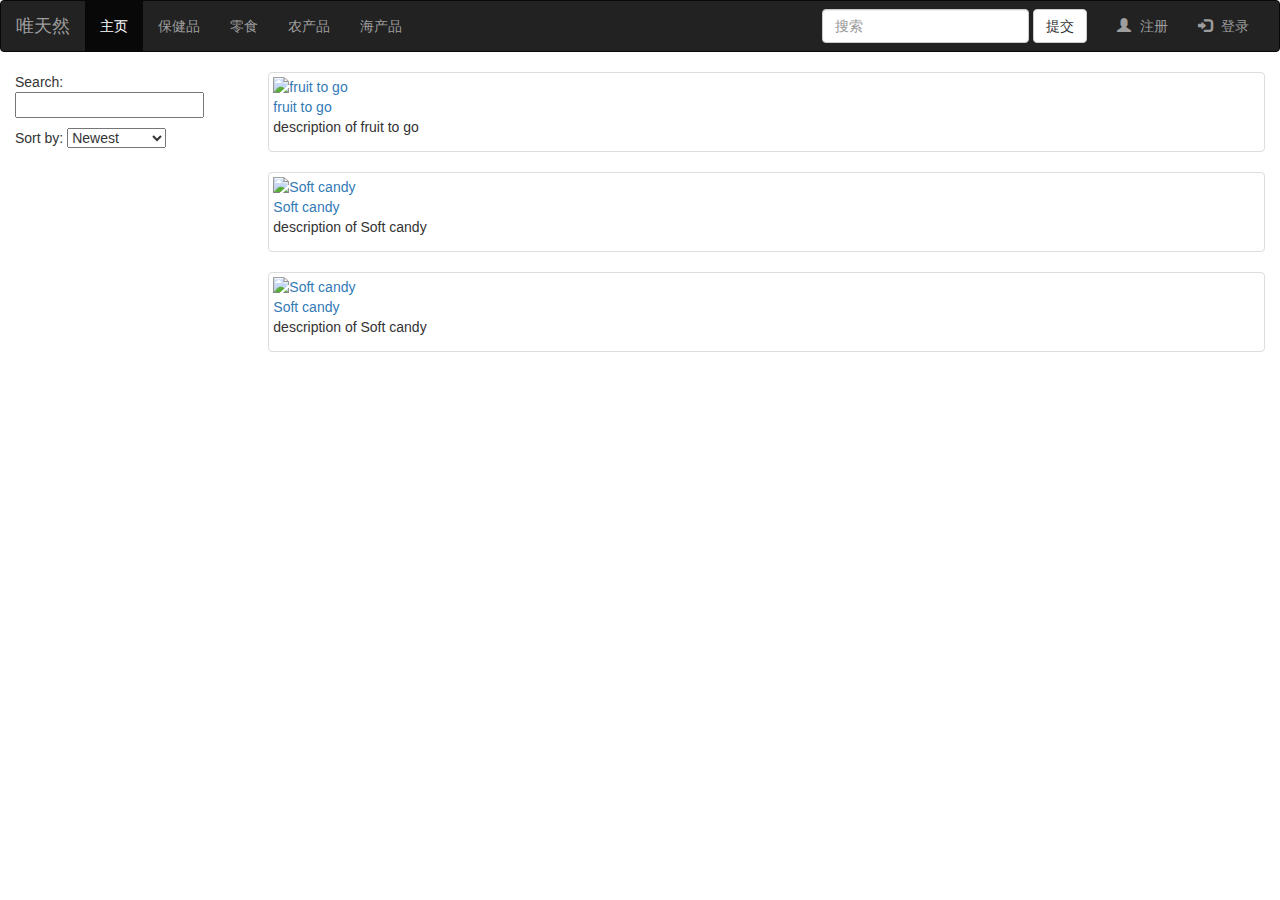
==== app/index.html @ 073b9268 "fix" ====
<!DOCTYPE html>
<html lang="en-US" ng-app="ciciApp">
<head>
<meta charset="utf-8" />
<link rel="stylesheet" href="app.css">
<link href='https://fonts.googleapis.com/css?family=Ubuntu+Mono' rel='stylesheet' type='text/css'>
<link href="bower_components/bootstrap/dist/css/bootstrap.min.css" rel="stylesheet">
<script src="bower_components/jquery/dist/jquery.min.js"></script>
<script src="bower_components/bootstrap/dist/js/bootstrap.min.js"></script>
<script src="bower_components/angular/angular.min.js"></script>
<script src="bower_components/angular-bootstrap/ui-bootstrap.min.js"></script>
<script src="bower_components/angular-bootstrap/ui-bootstrap-tpls.min.js"></script>
<script src="bower_components/angular-resource/angular-resource.js"></script>
<script src="bower_components/angular-route/angular-route.js"></script>
<script src="bower_components/angular-translate/angular-translate.js"></script>

<script src="app.module.js"></script>
<script src="app.config.js"></script>
<script src="core/restful.module.js"></script>
<script src="core/restful.service.js"></script>
<script src="core/data.module.js"></script>
<script src="core/data.service.js"></script>
<script src="product-list/product-list.module.js"></script>
<script src="product-list/product-list.component.js"></script>
<script src="product-detail/product-detail.module.js"></script>
<script src="product-detail/product-detail.component.js"></script>
<script src="catalog-detail/catalog-detail.module.js"></script>
<script src="catalog-detail/catalog-detail.component.js"></script>
<script src="menu/main-menu.module.js"></script>
<script src="menu/main-menu.component.js"></script>

<script src="app.js"></script>

</head>
<body>

    <div class="view-container">
      <div ng-view class="view-frame"></div>
    </div>
</body>
</html>
---- app/app.css ----
.horizontal-collapse {
    height: 70px;
  }
  .navbar-collapse.in {
    overflow-y: hidden;
  }
  .monospaced { font-family: 'Ubuntu Mono', monospaced ; }
  .add-to-cart .btn-qty {
  width: 52px;
  height: 46px;
  }
  .add-to-cart .btn { border-radius: 0; }

  .glyphicon { margin-right:5px; }
.thumbnail
{
    margin-bottom: 20px;
    padding: 0px;
    -webkit-border-radius: 0px;
    -moz-border-radius: 0px;
    border-radius: 0px;
}

.item.list-group-item
{
    float: none;
    width: 100%;
    background-color: #fff;
    margin-bottom: 10px;
}
.item.list-group-item:nth-of-type(odd):hover,.item.list-group-item:hover
{
    background: #428bca;
}

.item.list-group-item .list-group-image
{
    margin-right: 10px;
}
.item.list-group-item .thumbnail
{
    margin-bottom: 0px;
}
.item.list-group-item .caption
{
    padding: 9px 9px 0px 9px;
}
.item.list-group-item:nth-of-type(odd)
{
    background: #eeeeee;
}

.item.list-group-item:before, .item.list-group-item:after
{
    display: table;
    content: " ";
}

.item.list-group-item img
{
    float: left;
}
.item.list-group-item:after
{
    clear: both;
}
.list-group-item-text
{
    margin: 0 0 11px;
}
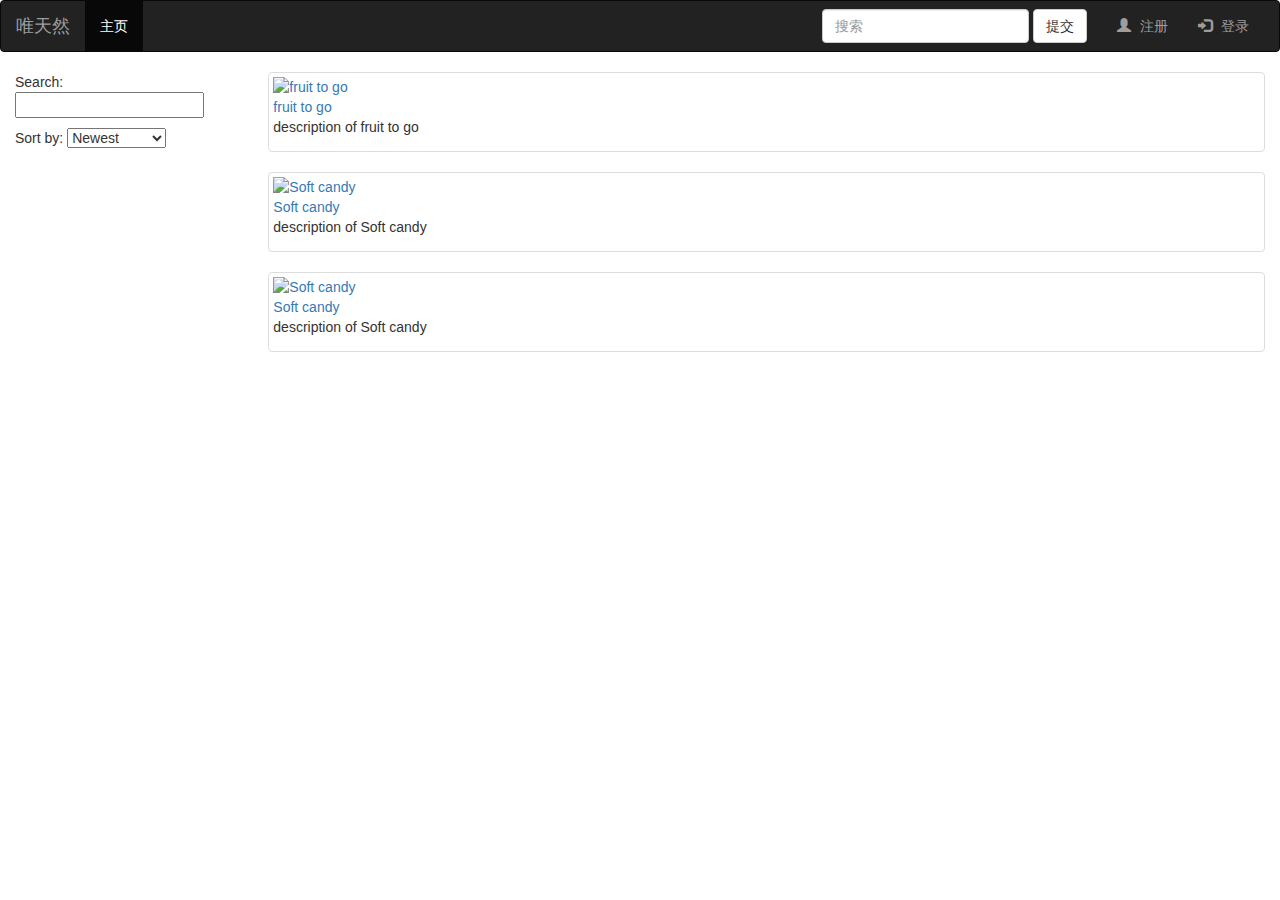
==== commit 4542a216: "fix" ====
--- a/app/index.html
+++ b/app/index.html
@@ -5,6 +5,7 @@
 <link rel="stylesheet" href="app.css">
 <link href='https://fonts.googleapis.com/css?family=Ubuntu+Mono' rel='stylesheet' type='text/css'>
 <link href="bower_components/bootstrap/dist/css/bootstrap.min.css" rel="stylesheet">
+
 <script src="bower_components/jquery/dist/jquery.min.js"></script>
 <script src="bower_components/bootstrap/dist/js/bootstrap.min.js"></script>
 <script src="bower_components/angular/angular.min.js"></script>
@@ -31,6 +32,7 @@
 
 <script src="app.js"></script>
 
+
 </head>
 <body>
 
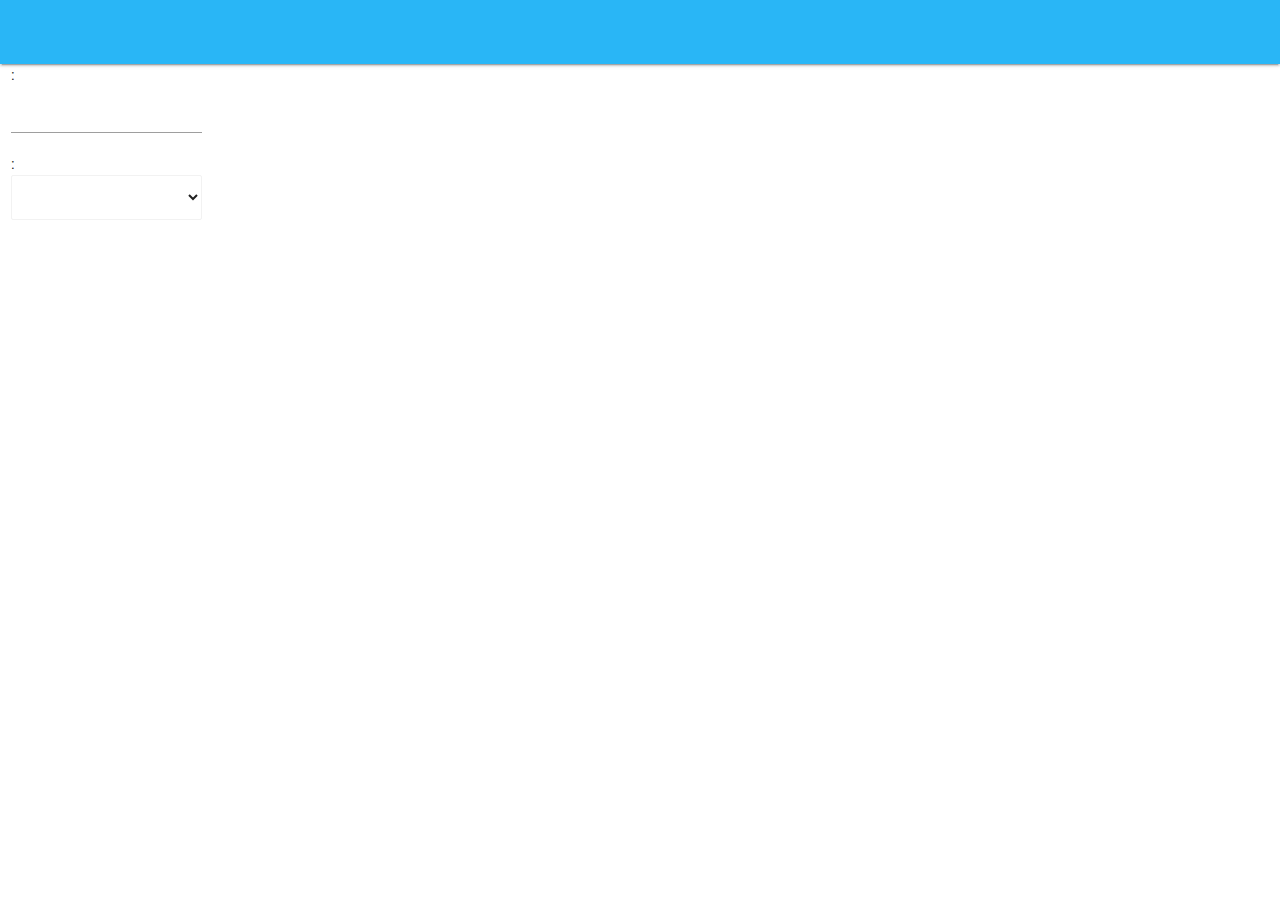
==== commit 5918654d: "fix" ====
--- a/app/index.html
+++ b/app/index.html
@@ -2,18 +2,23 @@
 <html lang="en-US" ng-app="ciciApp">
 <head>
 <meta charset="utf-8" />
+<title>HTML Reference</title>
 <link rel="stylesheet" href="app.css">
-<link href='https://fonts.googleapis.com/css?family=Ubuntu+Mono' rel='stylesheet' type='text/css'>
-<link href="bower_components/bootstrap/dist/css/bootstrap.min.css" rel="stylesheet">
+  <link href="https://fonts.googleapis.com/icon?family=Material+Icons" rel="stylesheet">
+  <link href="css/materialize.css" type="text/css" rel="stylesheet" media="screen,projection"/>
+  <link href="css/style.css" type="text/css" rel="stylesheet" media="screen,projection"/>
 
-<script src="bower_components/jquery/dist/jquery.min.js"></script>
-<script src="bower_components/bootstrap/dist/js/bootstrap.min.js"></script>
+  <script src="https://code.jquery.com/jquery-2.1.1.min.js"></script>
+  <script src="js/materialize.js"></script>
+  <script src="js/init.js"></script>
+
 <script src="bower_components/angular/angular.min.js"></script>
 <script src="bower_components/angular-bootstrap/ui-bootstrap.min.js"></script>
 <script src="bower_components/angular-bootstrap/ui-bootstrap-tpls.min.js"></script>
 <script src="bower_components/angular-resource/angular-resource.js"></script>
 <script src="bower_components/angular-route/angular-route.js"></script>
 <script src="bower_components/angular-translate/angular-translate.js"></script>
+<script src="vendor/bower/angular-filter/dist/angular-filter.min.js"></script>
 
 <script src="app.module.js"></script>
 <script src="app.config.js"></script>
--- a/app/app.css
+++ b/app/app.css
@@ -69,3 +69,8 @@
     margin: 0 0 11px;
 }
 
+li img {
+  height:40px;
+  width: 40px;
+}
+
--- a/app/css/style.css
+++ b/app/css/style.css
@@ -0,0 +1,14 @@
+/* Custom Stylesheet */
+/**
+ * Use this file to override Materialize files so you can update
+ * the core Materialize files in the future
+ *
+ * Made By MaterializeCSS.com
+ */
+
+.icon-block {
+  padding: 0 15px;
+}
+.icon-block .material-icons {
+	font-size: inherit;
+}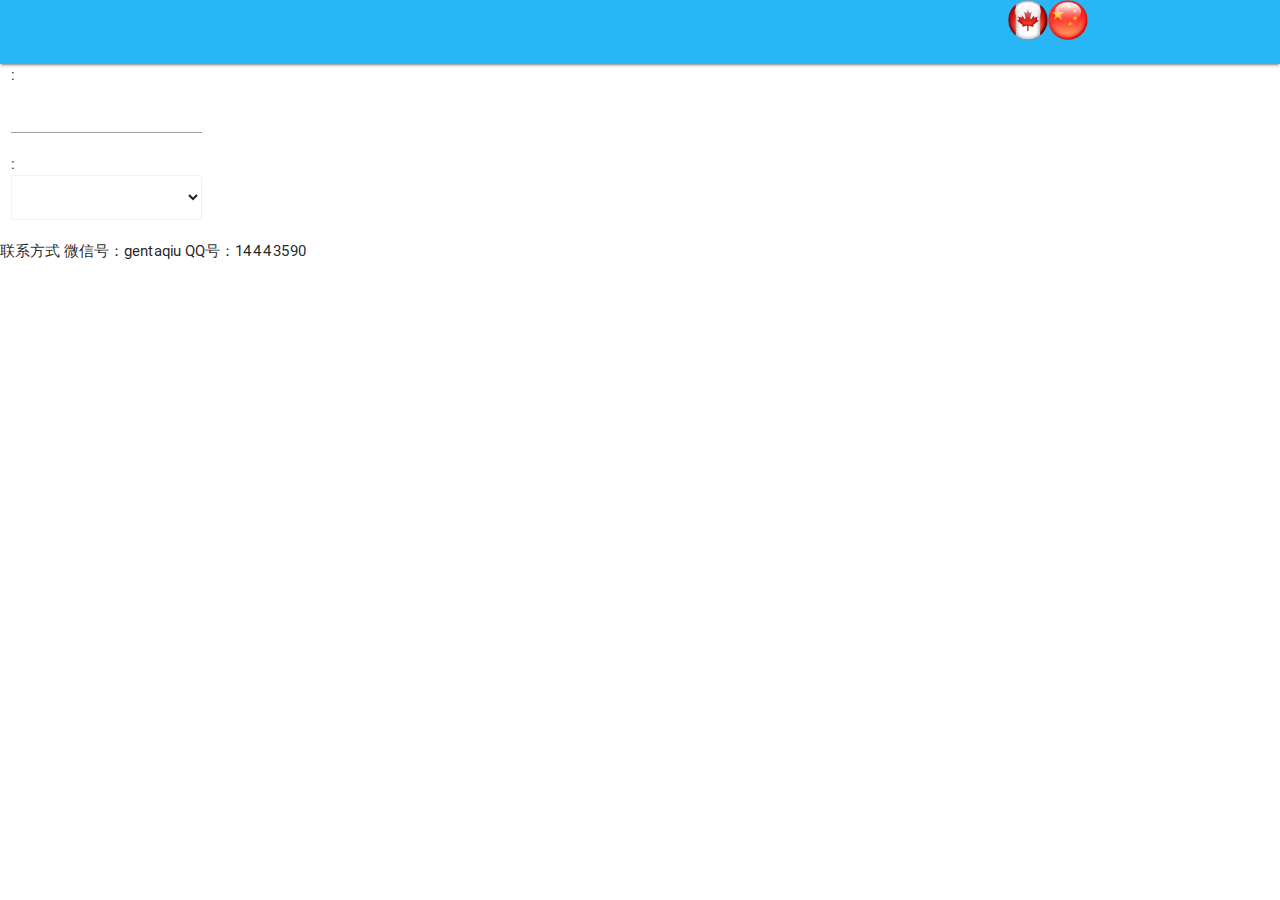
==== commit fed41c98: "add bottom" ====
--- a/app/index.html
+++ b/app/index.html
@@ -2,7 +2,7 @@
 <html lang="en-US" ng-app="ciciApp">
 <head>
 <meta charset="utf-8" />
-<title>HTML Reference</title>
+<title>Surround Natural</title>
 <link rel="stylesheet" href="app.css">
   <link href="https://fonts.googleapis.com/icon?family=Material+Icons" rel="stylesheet">
   <link href="css/materialize.css" type="text/css" rel="stylesheet" media="screen,projection"/>
@@ -34,7 +34,8 @@
 <script src="catalog-detail/catalog-detail.component.js"></script>
 <script src="menu/main-menu.module.js"></script>
 <script src="menu/main-menu.component.js"></script>
-
+<script src="layout/bottom.module.js"></script>
+<script src="layout/bottom.component.js"></script>
 <script src="app.js"></script>
 
 
